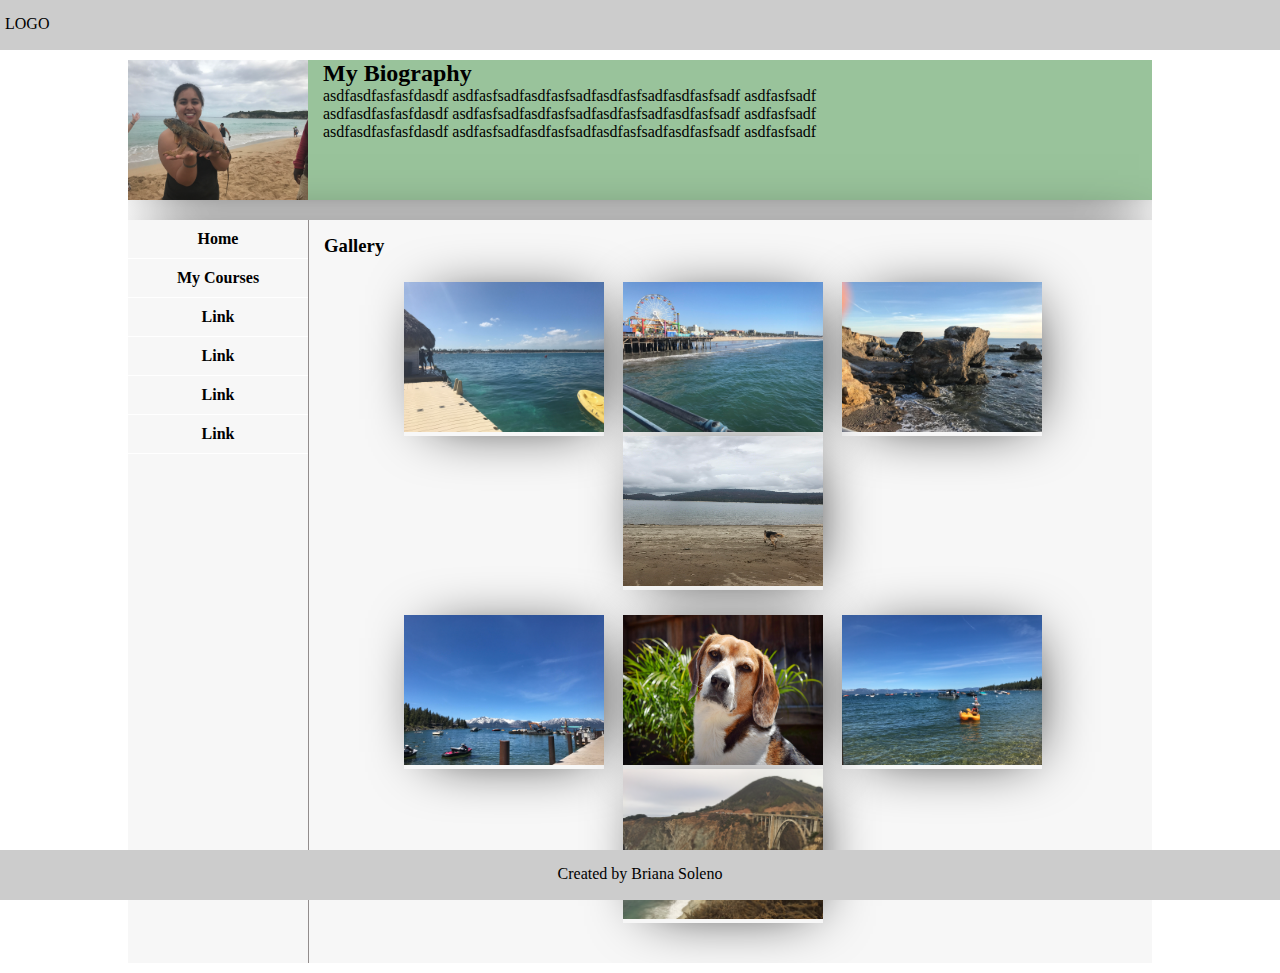
==== index.html @ 86565718 "adding course page" ====
<!DOCTYPE html>
<html>

<head>
    <!-- This is a comment -->
    <title>MY BIO PAGE</title>
    <style>
        * {
            margin: 0;
            padding: 0;
        }

        .main-header,
        .main-footer {
            background-color: #ccc;
            height: 50px;
        }

        .logo,
        .legal-text {
            display: block;
            padding: 10px 5px 10px 5px;
            height: 30px;
            padding-top: 15px;
        }

        .main-footer {
            position: absolute;
            bottom: 0;
            left: 0;
            right: 0;
        }

        .legal-text {
            text-align: center;
        }
        .main-container {
            width:80%;
            height:100%;
            display: flex;
            flex-direction:column;
            margin: 10px auto;
            overflow:auto;
        }
        .bio-container {
            height: 140px;
            background-color:#99c39b;  
        }
        .avatar {
            width:180px;
            height:140px;
            background:#f7f7f7;
            float:left;
            margin-right: 15px;
            position: relative;
        }
        .avatar img {
            width:100%;
            height:100%;
        }
        .bottom-container {
            background-color:#f7f7f7;
            width:100%;
            margin-top:20px;
        }
        .left-sidebar {
            float:left;
            width:180px;
            height:100%;
            background-color: #f7f7f7;
        }
        .left-sidebar ul {
            text-align: center;
            display: block;
        }
        .left-sidebar li {
            display: block;
            width:100%;
            border-bottom:1px solid #FFF;
        }
        .left-sidebar ul li a {
            text-decoration: none;
            color:#000;
            padding:10px;
            display: block;
            font-weight: bold;
            transition-duration: 0.5s;
        }
        .left-sidebar ul li a:hover {
            color:#FFF;
            opacity: 0.5;
            background-color:rgb(122, 115, 112);
        }
        .gallery {
            background: #f7f7f7;
            float: left;
            height: calc(100% - 30px);
            padding:15px;
            width: calc(100% - 211px);
            border-left: 1px solid rgb(146, 141, 141);
            
        }
        .gallery ul.row {
            margin-top:25px;
            margin-bottom:25px;
            list-style-type:none;
            text-align:center;
            width:100%;
        }
        .gallery ul.row li {
            margin-right:15px;
            display: inline-block;
           
        }
        .gallery ul.row li > img {
            height:150px;
            width:200px;
        }
        .box-shadow {
            -webkit-box-shadow: 7px 3px 60px -20px rgba(0,0,0,1);
            -moz-box-shadow: 7px 3px 60px -20px rgba(0,0,0,1);
            box-shadow: 7px 3px 60px -20px rgba(0,0,0,1);
        }

    </style>
</head>

<body>
    <header class="main-header">
        <span class="logo">LOGO</span>
    </header>
    <div class="main-container">
        <div class="bio-container box-shadow">
            <div class="avatar">
                <img src="./img/avatar.jpg" rel="my avater">
            </div>
            <h2>My Biography</h2>
            <p>asdfasdfasfasfdasdf asdfasfsadfasdfasfsadfasdfasfsadfasdfasfsadf asdfasfsadf</p>
            <p>asdfasdfasfasfdasdf asdfasfsadfasdfasfsadfasdfasfsadfasdfasfsadf asdfasfsadf</p>
            <p>asdfasdfasfasfdasdf asdfasfsadfasdfasfsadfasdfasfsadfasdfasfsadf asdfasfsadf</p>
        </div>
        <div class="bottom-container box-shadow">
            <aside class="left-sidebar">
                <ul class="navigation">
                    <li><a href="./index.html">Home</a></li>
                    <li><a href="./courses.html">My Courses</a></li>
                    <li><a href="#">Link</a></li>
                    <li><a href="#">Link</a></li>
                    <li><a href="#">Link</a></li>
                    <li><a href="#">Link</a></li>
                </ul>
            </aside>
            <div class="gallery">
                <h3>Gallery</h3>
                <ul class="row">
                    <li class="box-shadow"><img src="./img/1.jpg" alt="car"></li>
                    <li class="box-shadow"><img src="./img/2.jpg" alt="car"></li>
                    <li class="box-shadow"><img src="./img/3.jpg" alt="car"></li>
                    <li class="box-shadow"><img src="./img/4.jpg" alt="car"></li>
                </ul>
                <ul class="row">
                    <li class="box-shadow"><img src="./img/5.jpg" alt="car"></li>
                    <li class="box-shadow"><img src="./img/6.jpg" alt="car"></li>
                    <li class="box-shadow"><img src="./img/7.jpg" alt="car"></li>
                    <li class="box-shadow"><img src="./img/8.jpg" alt="car"></li>
                </ul>
            </div>
        </div>
    </div>
    <footer class="main-footer">
        <span class="legal-text">Created by Briana Soleno</span>
    </footer>
</body>

</html>
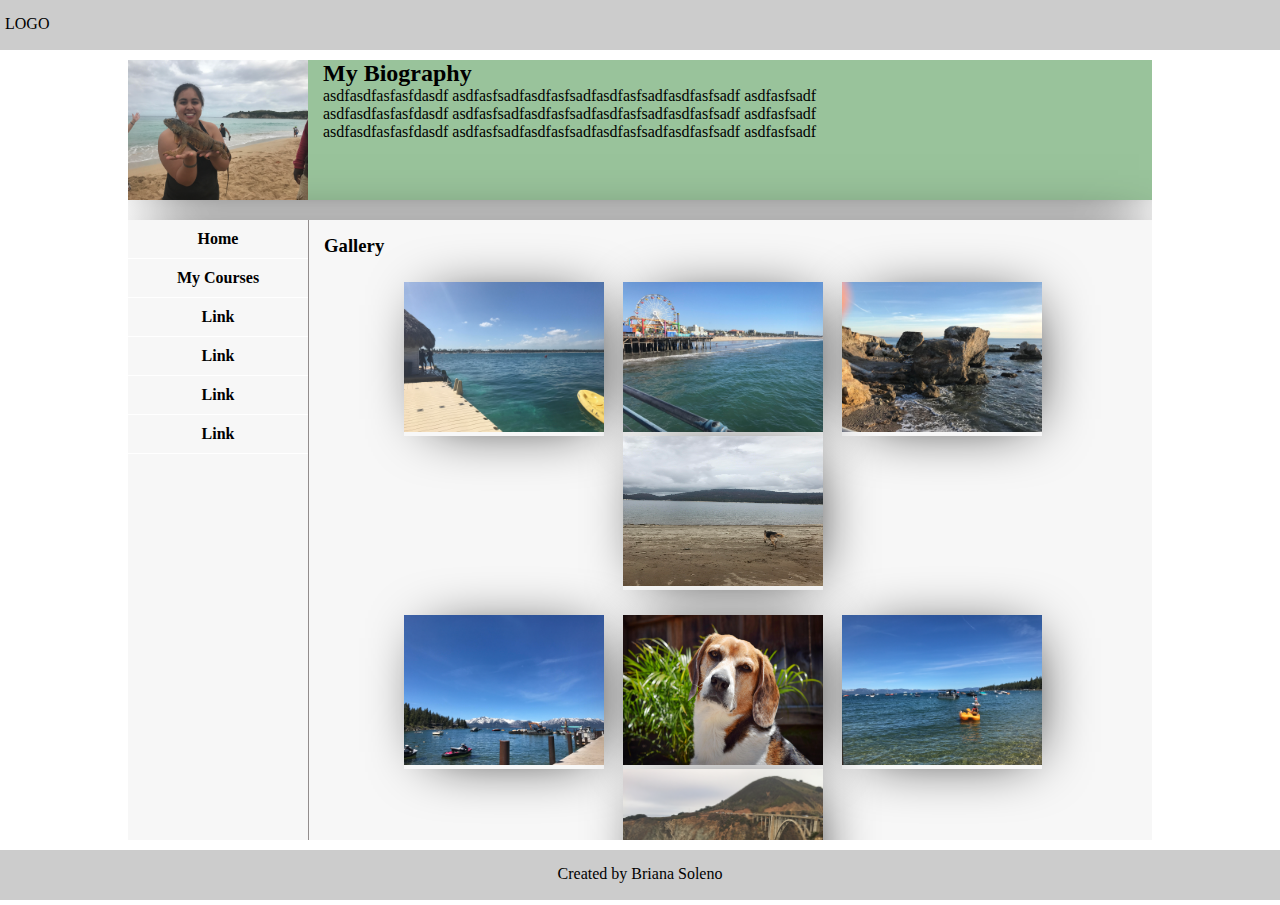
==== commit b6e4f9ba: "login page" ====
--- a/index.html
+++ b/index.html
@@ -4,125 +4,7 @@
 <head>
     <!-- This is a comment -->
     <title>MY BIO PAGE</title>
-    <style>
-        * {
-            margin: 0;
-            padding: 0;
-        }
-
-        .main-header,
-        .main-footer {
-            background-color: #ccc;
-            height: 50px;
-        }
-
-        .logo,
-        .legal-text {
-            display: block;
-            padding: 10px 5px 10px 5px;
-            height: 30px;
-            padding-top: 15px;
-        }
-
-        .main-footer {
-            position: absolute;
-            bottom: 0;
-            left: 0;
-            right: 0;
-        }
-
-        .legal-text {
-            text-align: center;
-        }
-        .main-container {
-            width:80%;
-            height:100%;
-            display: flex;
-            flex-direction:column;
-            margin: 10px auto;
-            overflow:auto;
-        }
-        .bio-container {
-            height: 140px;
-            background-color:#99c39b;  
-        }
-        .avatar {
-            width:180px;
-            height:140px;
-            background:#f7f7f7;
-            float:left;
-            margin-right: 15px;
-            position: relative;
-        }
-        .avatar img {
-            width:100%;
-            height:100%;
-        }
-        .bottom-container {
-            background-color:#f7f7f7;
-            width:100%;
-            margin-top:20px;
-        }
-        .left-sidebar {
-            float:left;
-            width:180px;
-            height:100%;
-            background-color: #f7f7f7;
-        }
-        .left-sidebar ul {
-            text-align: center;
-            display: block;
-        }
-        .left-sidebar li {
-            display: block;
-            width:100%;
-            border-bottom:1px solid #FFF;
-        }
-        .left-sidebar ul li a {
-            text-decoration: none;
-            color:#000;
-            padding:10px;
-            display: block;
-            font-weight: bold;
-            transition-duration: 0.5s;
-        }
-        .left-sidebar ul li a:hover {
-            color:#FFF;
-            opacity: 0.5;
-            background-color:rgb(122, 115, 112);
-        }
-        .gallery {
-            background: #f7f7f7;
-            float: left;
-            height: calc(100% - 30px);
-            padding:15px;
-            width: calc(100% - 211px);
-            border-left: 1px solid rgb(146, 141, 141);
-            
-        }
-        .gallery ul.row {
-            margin-top:25px;
-            margin-bottom:25px;
-            list-style-type:none;
-            text-align:center;
-            width:100%;
-        }
-        .gallery ul.row li {
-            margin-right:15px;
-            display: inline-block;
-           
-        }
-        .gallery ul.row li > img {
-            height:150px;
-            width:200px;
-        }
-        .box-shadow {
-            -webkit-box-shadow: 7px 3px 60px -20px rgba(0,0,0,1);
-            -moz-box-shadow: 7px 3px 60px -20px rgba(0,0,0,1);
-            box-shadow: 7px 3px 60px -20px rgba(0,0,0,1);
-        }
-
-    </style>
+    <link rel="stylesheet" href="./css/index.css">
 </head>
 
 <body>
--- a/css/index.css
+++ b/css/index.css
@@ -0,0 +1,128 @@
+* {
+    margin: 0;
+    padding: 0;
+}
+html {
+    height: 100%;
+}
+
+body {
+    height: calc(100% - 120px);
+}
+.main-header,
+.main-footer {
+    background-color: #ccc;
+    height: 50px;
+}
+
+.logo,
+.legal-text {
+    display: block;
+    padding: 10px 5px 10px 5px;
+    height: 30px;
+    padding-top: 15px;
+}
+
+.main-footer {
+    position: absolute;
+    bottom: 0;
+    left: 0;
+    right: 0;
+}
+
+.legal-text {
+    text-align: center;
+}
+.main-container {
+    width:80%;
+    height:100%;
+    display: flex;
+    flex-direction:column;
+    margin: 10px auto;
+    overflow:auto;
+}
+.bio-container {
+    height: 140px;
+    background-color:#99c39b;  
+}
+.avatar {
+    width:180px;
+    height:140px;
+    background:#f7f7f7;
+    float:left;
+    margin-right: 15px;
+    position: relative;
+}
+.avatar img {
+    width:100%;
+    height:100%;
+}
+.bottom-container {
+    background-color:#f7f7f7;
+    width:100%;
+    margin-top:20px;
+}
+.left-sidebar {
+    float:left;
+    width:180px;
+    height:100%;
+    background-color: #f7f7f7;
+}
+.left-sidebar ul {
+    text-align: center;
+    display: block;
+}
+.left-sidebar li {
+    display: block;
+    width:100%;
+    border-bottom:1px solid #FFF;
+}
+.left-sidebar ul li a {
+    text-decoration: none;
+    color:#000;
+    padding:10px;
+    display: block;
+    font-weight: bold;
+    transition-duration: 0.5s;
+}
+.left-sidebar ul li a:hover {
+    color:#FFF;
+    opacity: 0.5;
+    background-color:rgb(122, 115, 112);
+}
+.gallery {
+    background: #f7f7f7;
+    float: left;
+    height: calc(100% - 30px);
+    padding:15px;
+    width: calc(100% - 211px);
+    border-left: 1px solid rgb(146, 141, 141);
+    
+}
+.gallery ul.row {
+    margin-top:25px;
+    margin-bottom:25px;
+    list-style-type:none;
+    text-align:center;
+    width:100%;
+}
+.gallery ul.row li {
+    margin-right:15px;
+    display: inline-block;
+   
+}
+.gallery ul.row li > img {
+    height:150px;
+    width:200px;
+}
+.box-shadow {
+    -webkit-box-shadow: 7px 3px 60px -20px rgba(0,0,0,1);
+    -moz-box-shadow: 7px 3px 60px -20px rgba(0,0,0,1);
+    box-shadow: 7px 3px 60px -20px rgba(0,0,0,1);
+}
+
+
+/* login page */
+.login {
+    height:500px;
+}